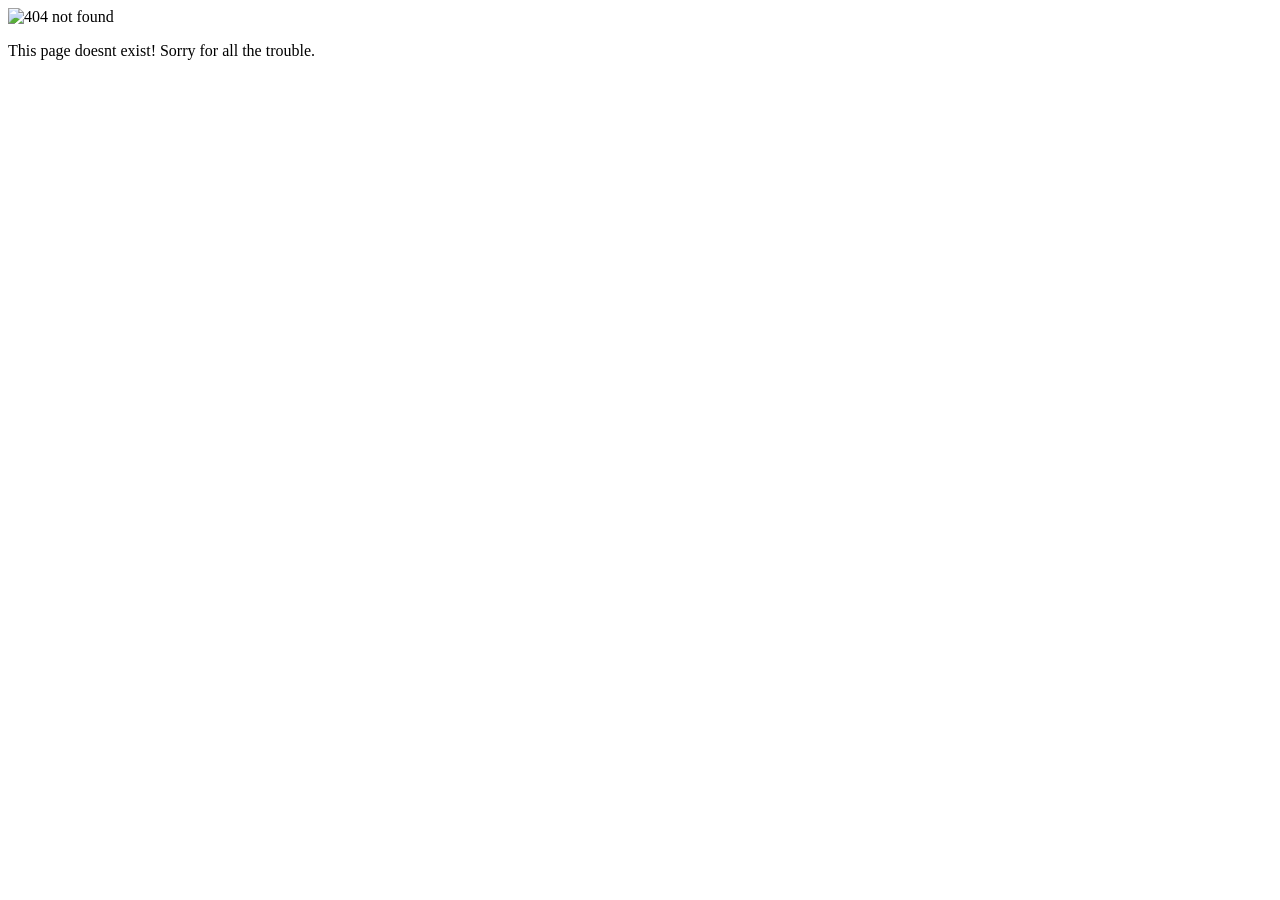
==== codebase/index.html @ 753530b3 "Create index.html" ====
<!DOCTYPE html>
<html>
  <head>
    <meta charset="utf-8">
    <meta name="viewport" content="width=device-width">
    <title>YOUR TITLE HERE</title>
    <link rel="preconnect" href="https://fonts.googleapis.com">
    <link rel="preconnect" href="https://fonts.gstatic.com" crossorigin>
    <link href="https://fonts.googleapis.com/css2?family=Supermercado+One&display=swap" rel="stylesheet">
    <link href="https://fonts.googleapis.com/css2?family=Source+Code+Pro:ital,wght@1,300&display=swap" rel="stylesheet">
    <link href="style.css" rel="stylesheet" type="text/css" />
    <script src="https://ajax.googleapis.com/ajax/libs/jquery/3.2.1/jquery.min.js"></script>
    <script src="script.js"></script>
  </head>
  <body>
    <img src="assets/api.png" alt="404 not found"><img>
    <p>This page doesnt exist! Sorry for all the trouble.</p>
  </body>
</html>
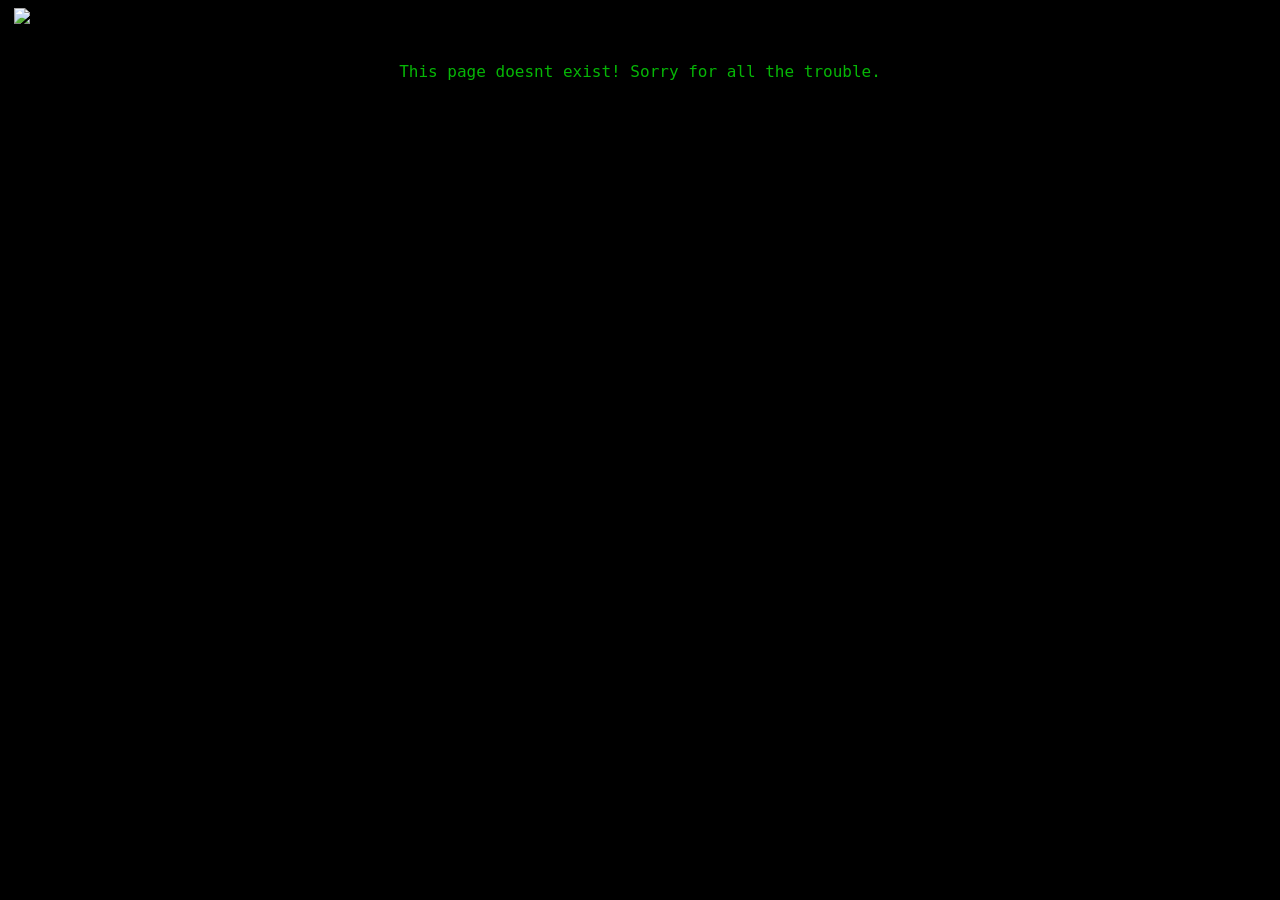
==== commit ae1d1899: "comment" ====
--- a/codebase/index.html
+++ b/codebase/index.html
@@ -9,9 +9,11 @@
     <link href="https://fonts.googleapis.com/css2?family=Supermercado+One&display=swap" rel="stylesheet">
     <link href="https://fonts.googleapis.com/css2?family=Source+Code+Pro:ital,wght@1,300&display=swap" rel="stylesheet">
     <link href="style.css" rel="stylesheet" type="text/css" />
+    <!--   Load in JQuery   -->
     <script src="https://ajax.googleapis.com/ajax/libs/jquery/3.2.1/jquery.min.js"></script>
     <script src="script.js"></script>
   </head>
+  <!--  A very small amount of HTML  -->
   <body>
     <img src="assets/api.png" alt="404 not found"><img>
     <p>This page doesnt exist! Sorry for all the trouble.</p>
--- a/codebase/style.css
+++ b/codebase/style.css
@@ -0,0 +1,19 @@
+body {
+  background-color: rgb(0, 0, 0);
+}
+
+img {
+  max-width: 99%;
+  max-height: 99%;
+  display: block; 
+  margin-left: auto; 
+  margin-right: auto; 
+}
+
+
+p {
+  font-family: 'Source Code Pro', monospace;
+  color: rgb(6, 182, 6);
+  text-align: center;
+  transform: translateY(20px);
+}
